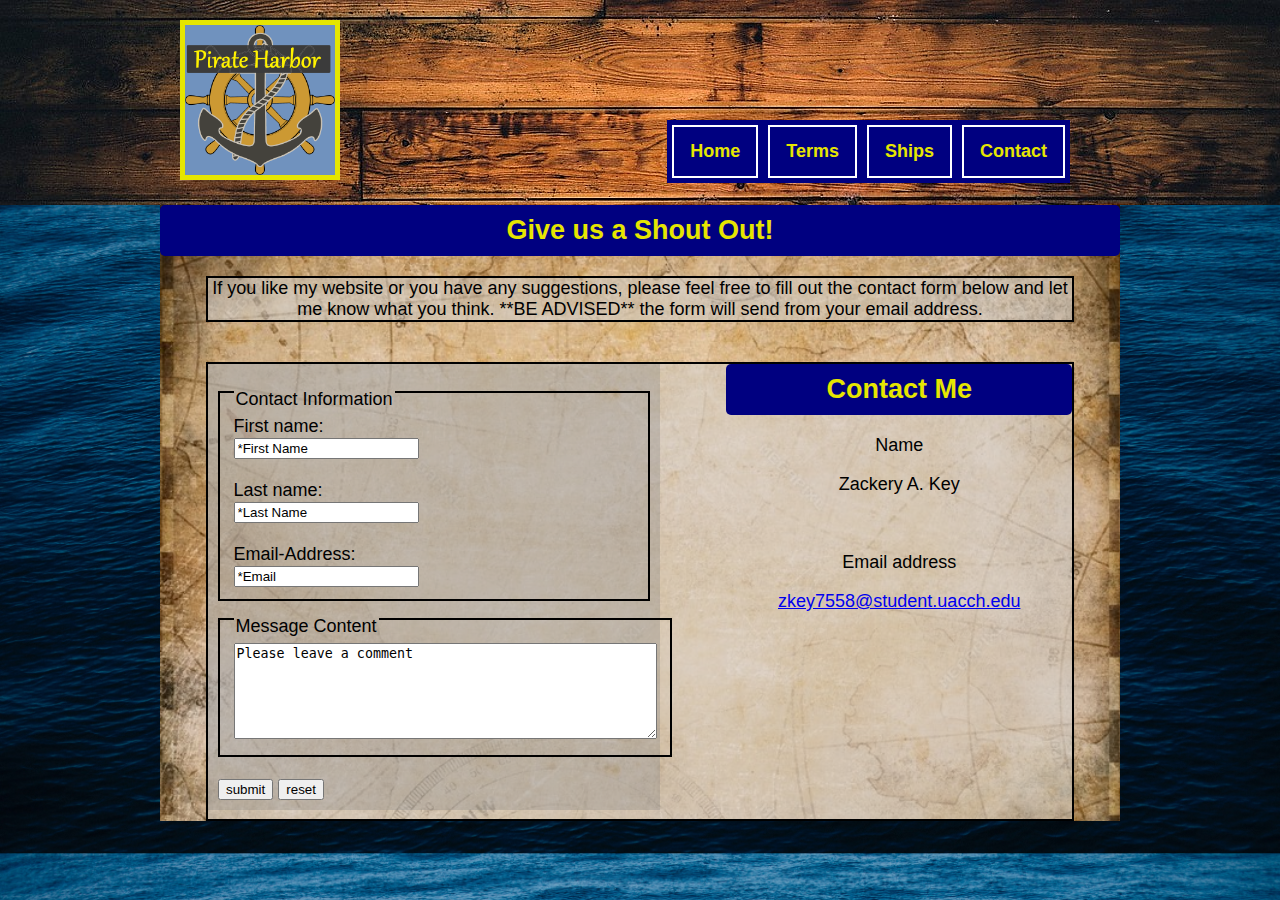
==== contact.html @ d58427dd "Add files via upload" ====
<!DOCTYPE HTML>
<html>
<head>
<meta charset="utf-8" />
<meta name="viewport" content="width=device-width, initial-scale=1">
<title>PirateHarbor ~ Home</title>

<!--STYLESHEET REFERENCE-->      
<link rel="stylesheet" type="text/css" href="stylesheet.css" />
</head>

<body>
    
    <!--HEADER SECTION-->
<header>
        <div class="container">
            <div class="logo">
                <img class="logoimg" src="img/pirateharbor.png" alt="Pirate harbor's Logo." usemap="#logo"/>
                
                <map name="logo">
                    <area shape="rect" coords="0,0,200,200" href="index.html" alt="logo">
                </map>
            </div>  
            
            <div class="navbar">
                <a href="index.html">Home</a>
                <a href="terms.html">Terms</a>
                <div class="dropdown">
                <button class="dropbtn">Ships 
                    <i class="fa fa-caret-down"></i>
                </button>
                <div class="dropdown-content">
                    <a href="ships.html">Types</a>
                    <a href="anatomy.html">Anatomy</a>
                </div>
                </div>
                
                <div class="dropdown">
                <button class="dropbtn">Contact 
                    <i class="fa fa-caret-down"></i>
                </button>
                <div class="dropdown-content">
                    <a href="contact.html">Contact</a>
                    <a href="about.html">About</a>
                </div>
              </div> 
            </div>
        </div>
    </header>
    
    <!--CONTENT SECTION-->
<div class="container">
<div class="content">
    <h2>Give us a Shout Out!</h2>

    <p class="contactp">If you like my website or you have any suggestions, please feel free to fill out the contact form below and let me know what you think. **BE ADVISED** the form will send from your email address.</p>
<div class="form">
<form method="post" action="mailto:zkey41794@gmail.com" target="_blank">
    <fieldset>
        <legend>Contact Information</legend>
            First name:<br>
            <input type="text" name="firstname" value="*First Name"><br>
        <br>
            Last name:<br>
            <input type="text" name="lastname" value="*Last Name"><br>
        <br>
            Email-Address:<br>
            <input type="text" name="email" value="*Email"><br>
    </fieldset>
    
    <fieldset>
        <legend>Message Content</legend>
            <textarea name="comments" rows="6" cols="50">Please leave a comment</textarea>
    </fieldset>
    
    <br>
    
    <input type="submit" value="submit">
    <input type="reset" value="reset">
</form>
<div class="info">
    <h2>Contact Me</h2>
    
    <p>Name</p>
    <p>Zackery A. Key</p>
    <br>
    <p>Email address</p>
    <a href="mailto:zkey7558@student.uacch.edu">zkey7558@student.uacch.edu</a>
</div>
</div> 
</div>
</div>
</body>

</html>
---- stylesheet.css ----
body    {
    margin: 0px;
    padding: 0px;
    font-family: Arial, Helvetica, sans-serif;
    font-size: 18px;
    background-image: url(img/ocean.jpg);
    background-size: cover;
}

h2{
    font-weight: bold;
    border-radius: 5px;
    background: navy;
    color: #e6e600;
}

.container{
    max-width: 960px;;
    width: 96%;
    margin: auto;
}

.container::after{
    content: " ";
    display: table;
    clear: both;
}

/*-------HEADER-------*/

header{
    background-image: url(img/wood.jpg)
}

.logo{
    text-align: center;
    float: left;
    margin: 20px;
}

.logoimg{
    width: 150px;
    border: 5px solid #e6e600;
}

audio{
    float: left;
    margin: auto;
}

#home {
    margin-right: 50px;
    margin-top: 90px;
    float: right;
    overflow: hidden;
    background-color: navy;
    font-family: Arial, Helvetica, sans-serif;
}

.navbar {
    margin-right: 50px;
    margin-top: 120px;
    float: right;
    overflow: hidden;
    background-color: navy;
    font-family: Arial, Helvetica, sans-serif;
}

.navbar a {
    border: 2px solid white;
    margin: 5px;
    font-weight: bold;
    float: left;
    color: #e6e600;
    text-align: center;
    padding: 14px 16px;
    text-decoration: none;
}

.dropdown {
    border: 2px solid white;
    margin: 5px;
    float: left;
    overflow: hidden;
}

.dropdown .dropbtn {
    font-weight: bold;
    font-size: 18px;
    border: none;
    outline: none;
    color: #e6e600;
    padding: 14px 16px;
    background-color: inherit;
    font-family: inherit;
    margin: 0;
}

.navbar a:hover, .dropdown:hover .dropbtn {
    background-color: blue;
}

.dropdown-content {
    border: 2px solid white;
    display: none;
    position: absolute;
    background-color: navy;
    min-width: 160px;
    box-shadow: 0px 8px 16px 0px rgba(0,0,0,0.2);
    z-index: 1;
}

.dropdown-content a {
    border: none;
    border-top: 2px solid white;
    float: none;
    color: #e6e600;
    padding: 12px 16px;
    text-decoration: none;
    display: block;
    text-align: left;
}

.dropdown-content a:hover {
    background-color: blue;
}

.dropdown:hover .dropdown-content {
    display: block;
}

/*-------HOME CONTENT--------*/

.content{
    text-align: center;
    background: url(img/map.jpg);
    background-repeat: none;
    background-size: cover;
}

.content h2{
    margin-top: 0px;
    padding: 10px;
    border-radius: 5px;
    margin-bottom: 20px;
}

.home{
    border-radius: 5px;
    float: left;
    border: 2px solid black;
    width: 350px;
    height: 290px;
    margin-left: 30px;
    padding: 10px;
     background: rgba(210, 210, 210, 0.5);
}

.whiteship{
    border-radius: 5px;
    width: 400px;
    height: 300px;
    border: 2px solid black;
    margin-left: 10px;
}

.content::after{
    content: " ";
    display: table;
    clear: both;
}

.row{
    text-align: center;
    margin-top: 40px;
}

.column{
    border-radius: 10px;
    text-align: center;
    float: left;
    background: rgba(210, 210, 210, 0.5);
    width: 22%;
    height: 420px;
    margin: 10px;
    border: 2px solid black;
}

.imgcolumn{
    width: 150px;
    height: 150px;
    border-radius: 50%;
    border: 2px solid black;
}

.row::after{
    content: " ";
    display: table;
    clear: both;
}

/*-------TERMS CONTENT-------*/

.terms{
    text-align: left;
    display: block;
    margin: auto;
    padding: 10px;
    border-radius: 5px;
    border: 2px solid black;
    width: 500px;
    height: auto;
    background: lightgrey;
    overflow: none;
} 

ul li{
    list-style: none;
    text-align: left;
    padding: 10px;
    margin: 30px;
    border-radius: 5px;
    border: 2px solid black;
    width: auto;
    height: auto;
    background: lightgrey;   
}
.termsli span{
    font-weight: bold;
    font-size: 18px;
}

/*-------SHIPS CONTENT-------*/

table{
    border: 2px solid black;
    border-collapse: collapse;
    margin: auto;
    margin-left: 20px;
    margin-right: 20px;
     background: rgba(210, 210, 210, 0.5);
    text-align: center;
    width: 920px;
}

table a:link{
    color: blue;
}

table a:visited{
    color: navy;
}

table a:hover{
    font-style: italic;
    color: gold;
}

span{
    font-weight: bold;
    font-size: 32px;
}

th{
    font-size: 32px;
}

td{
    text-align: left;
    border: 2px solid black;
    padding: 20px;
    margin-top: 20px;
    margin-bottom: 20px;
    width: 450px;
}

table .tblimage{
    margin:auto;
    width: 350px;
    height: 250px;
    margin-top: 20px;
    margin-bottom: 20px;
}

/*-------ANATOMY-------*/

.anatomy p {
    text-align: left;
    display: block;
    margin: auto;
    padding: 10px;
    border-radius: 5px;
    border: 2px solid black;
    width: 650px;
    height: auto;
    background: lightgrey;
    overflow: none;
}

/*-------CONTACT FORM-------*/

.contactp{
    width: 90%;
    margin: auto;
    border: 2px solid black;
    background: rgba(210, 210, 210, 0.5);
}

.form{
    width: 90%;
    height: 455px;
    margin: auto;
    margin-top: 40px;
    border: 2px solid black;
    background: rgba(210, 210, 210, 0.5)
}

form{
    padding: 10px;
    width: 50%;
    float:left;
    text-align: left;
    background: rgba(128, 128, 128, 0.3);
}

fieldset{
    margin: auto;
    border: 2px solid black;
    
}

fieldset::after{
    content: " ";
    display: table;
    clear: both;
}

legend{
    padding-top: 15px;
}

.info{
    width: 40%;
    float: right;
}

/*-------ABOUT PAGE-------*/

.bio{
    text-align: left;
    float: left;
    margin: 20px;
    padding: 10px;
    width: 50%;
    background: rgba(210, 210, 210, 0.5);
}

.imgprofile{
    float: right;
    width: 300px;
    height: 350px;
    margin: 30px;
    border: 5px solid navy;
    
}
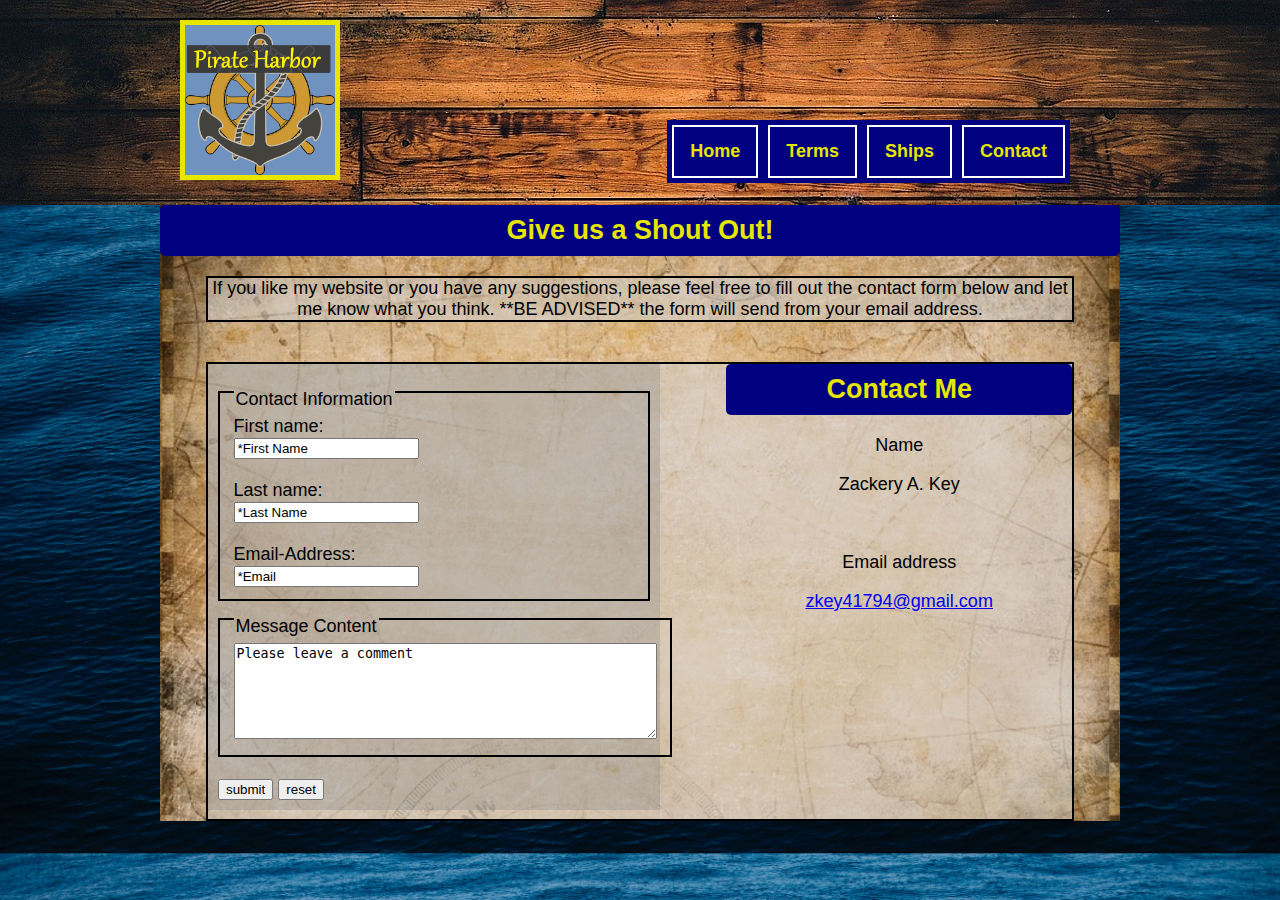
==== commit 34dd6be1: "Update contact.html" ====
--- a/contact.html
+++ b/contact.html
@@ -85,11 +85,11 @@
     <p>Zackery A. Key</p>
     <br>
     <p>Email address</p>
-    <a href="mailto:zkey7558@student.uacch.edu">zkey7558@student.uacch.edu</a>
+    <a href="mailto:zkey41794@gmail.com">zkey41794@gmail.com</a>
 </div>
 </div> 
 </div>
 </div>
 </body>
 
-</html>+</html>
